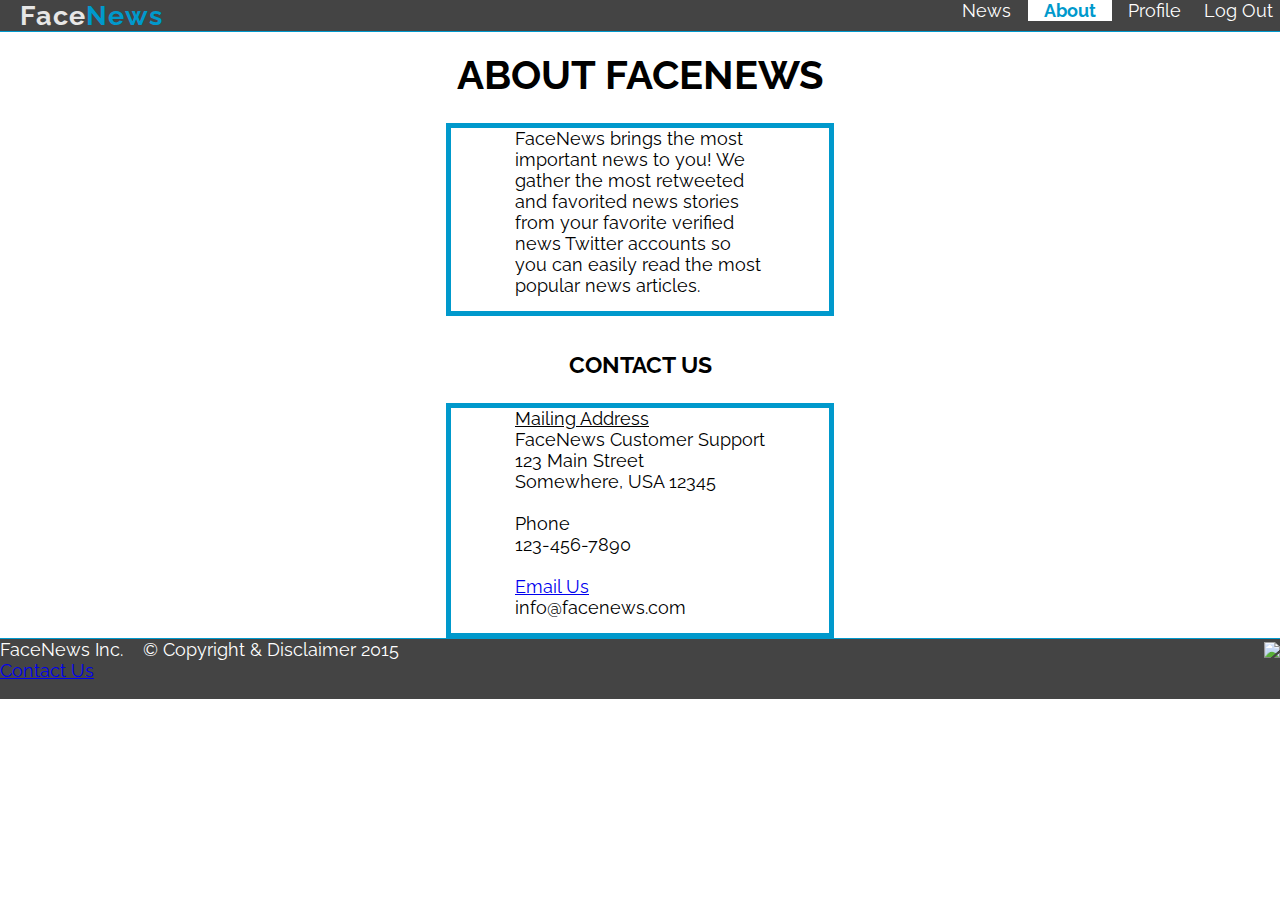
==== about.html @ f053f7be "updated stylinc of about page" ====
<!DOCTYPE html>
<html>
	<head>
		  <meta charset="utf-8">
			<meta name="viewport" content="width=device-width, initial-scale=1">

			<title>FaceNews | Discover the best news around you.</title>

			<!-- CSS  -->
			<link rel="stylesheet" type="text/css" href="css/style.css">
			<link rel="stylesheet" type="text/css" href="css/app.css">
			<!-- FONTS -->
			<link href='https://fonts.googleapis.com/css?family=Raleway:400,300,700' rel='stylesheet' type='text/css'>
			<!-- JAVASCRIPT (leave at the end) -->
			<script type="text/javascript" src="LoginValidations.js"></script>
			<script src="http://code.jquery.com/jquery-1.11.0.min.js" type="text/javascript" charset="utf-8"></script>
			<script type="text/javascript" src="js/navbar.js"></script>
	</head>
	<body>

		<div id="nav_bar_app">
				<div id="nav_logo">
						<a id="logo" class="link" href="#"> Face<span class="logo_color">News</span> </a>
				</div>
				<button id="mainmenu" type="button" class="menu">
					<span class="icon-bar"></span>
					<span class="icon-bar"></span>
					<span class="icon-bar"></span>
				</button>
				<div id="submenu">
							<ul>
								<li><a href="app.html">News</a></li>
								<li class="selected"><a href="about.html">About</a></li>
								<li><a href="profile.html">Profile</a></li>
								<li><a class="link" href="index.html"> Log Out</a></li>
							</ul>
				</div>
				<div id="menu_desktop">
					<ul>
						<li><a href="app.html">News</a></li>
						<li class="selected"><a href="about.html">About</a></li>
						<li><a href="profile.html">Profile</a></li>
						<li><a class="link" href="index.html"> Log Out</a></li>
					</ul>
				</div>
		</div>


				<div id="landing_content"> <!-- landing_content -->
					<div id="about">
									<h1>About FaceNews</h1>
									<p> FaceNews brings the most important news to you! We gather
										the most retweeted and favorited news stories from your
										favorite verified news Twitter accounts so you can easily
										read the most popular news articles.
									</p>
									<h2> Contact Us</h2>
									<p> <u>Mailing Address</u> <br>
									FaceNews Customer Support<br>
									123 Main Street<br>
									Somewhere, USA 12345<br>
									<br>
									Phone<br>
									123-456-7890<br>
									<br>
									<a href="mailto:info@facenews.com">Email Us</a><br>
									info@facenews.com <br>
								</p>
								</div>

							</div><!-- end landing_content -->


					</div>

</div>
				<footer>
					<script src="http://code.jquery.com/jquery-1.11.0.min.js" type="text/javascript" charset="utf-8"></script>
					<script src="js/LoginValidations.js" type="text/javascript" charset="utf-8"></script>
					<script type="text/javascript" src="js/NavBarApp.js"></script>
					<p> FaceNews Inc. &nbsp; &nbsp;© Copyright & Disclaimer 2015</p>
					<p><a href="mailto:info@facenews.com">Contact Us</a> </p>
					<div class="footer_img" ><img src="images/logo.png"></div>

				</footer>

								<script type="text/javascript">

								$(document).ready(function() {
								     $("#submenu").hide();
								  });

								  $("#mainmenu").click(function() {
								      if($("#submenu").is(":hidden")){
								          $("#submenu").show("slow");
								          $(".Menu").text("Close Menu");
								          $(".Menu").removeClass( "Menu" ).addClass( "CloseMenu" );
								      }
								      else{
								          $("#submenu").hide();
								          $(".CloseMenu").text("Menu");
								          $(".CloseMenu").removeClass( "CloseMenu" ).addClass( "Menu" );
								      }
								  });

								</script>

								<!-- js scripts... -->
				    <script type="text/javascript" src="https://code.jquery.com/jquery-2.1.4.min.js"></script>
				    <script type="text/javascript" src="js/navbar.js"></script>


</body>
</html>
---- css/style.css ----
* {
	margin: 0;
}
html {
	height: 100%;
}
body{
  font-size: 18px;
	margin: 0 !important;
	padding: 0 !important;
  font-family: 'Raleway', 'Helvetica Neue', Arial, sans-serif;
  height: 100%;
}

h1, h2, h3, h4, h5, p {
  margin: 0 !important;
  padding: 0 !important;
}
.link{
		text-decoration: none;
}

/************ Navigation Bar ***************/

#nav_bar{
	height: 40px;
	line-height: 38px;
	background-color: rgba(255, 255, 255, 0);
}

#logo_holder{
	display: inline-block;
	margin-top: 10px;
}

#sing_in_div{
	display: inline-block;
	float: right;
	margin-right: 30px;
	margin-top: 10px;
	background-color: rgba(255, 255, 255, 0.1);
	color: white;
	padding: 0px 15px;
	line-height: 38px;
	border: 1px solid #fff;
	font-size: 0.8em;
	border-radius: 15px;
	color: white;
}



#sing_in_div:hover{
	background-color: #fff;
	color: #000;
	border: 1px solid #E6E6E6;
}

#logo{

	color: #E6E6E6;
	font-size: 1.5em;
	margin-left: 20px;
	font-weight: 700;
	letter-spacing: 1px;
}

.logo_color{
	color: #09C;
}

/*********** Landing Page content **************/

#landing_page{
	width: 100vw;
  background: linear-gradient(rgba(0, 0, 0, 0.5), rgba(0, 0, 0, 0.5)), url(../images/bg1.jpeg);
  background-position: center center;
  background-repeat: none;
  -webkit-background-size: cover;
  -moz-background-size: cover;
  background-size: cover;
  -o-background-size: cover;
  color: white;
}

#landing_page h1{
	text-transform: uppercase;
	font-weight: 700;
	font-size: 2em;
	text-align: center;
	padding: 10px 10% 25px 10% !important;
  margin-top: 25px!important;
}

#landing_page p {
	padding: 0px 5% 15px 5% !important;
	text-align: center;
}

.app_explanation {
  color: #09C;
  opacity: 0.8;
  border: 1px #09C solid;
  margin: 25px 10% 25px 10%;
}

.app_explanation h2{
text-transform: uppercase;
font-weight: 700;
font-size: 1.5em;
text-align: center;
padding: 10px 10% 25px 10% !important;
}

.app_explanation p {
  color: black;
	padding: 0px 5% 15px 5% !important;
	text-align: center;
}

.landing_img{
  margin: 25px 10% 25px 10%;
  text-align: center;
}

.landing_img img{
  width: 100%;
}
/*********** Landing Page for Sing Up **************/

#sign_up_page{
	width: 100vw;
  background: linear-gradient(rgba(0, 0, 0, 0.5), rgba(0, 0, 0, 0.5)), url(../images/bg2.jpeg);
  background-position: center center;
  background-repeat: none;
  -webkit-background-size: cover;
  -moz-background-size: cover;
  background-size: cover;
  -o-background-size: cover;
  color: white;
}

#landing_content h1{
	text-transform: uppercase;
	font-weight: 700;
	font-size: 1.7em;
	text-align: center;
	padding: 10px 10% 25px 10% !important;
  margin-top: 25px!important;
}

#landing_content p {
	padding: 0px 5% 15px 5% !important;
	text-align: center;
}
#landing_content h2{
	text-transform: uppercase;
	font-weight: 700;
	font-size: 1.3em;
	text-align: center;
	padding: 10px 10% 25px 10% !important;
  margin-top: 25px!important;
}

#landing_content p {
	padding: 0px % 15px 5% !important;
	text-align: left;
}
#about{
	text-align: center;
}
#about p{
	padding: 0px 5% 15px 5% ;
	border: 5px solid #09c;
	display: inline-block;
	width: 250px;




}

/**************************validation*******************/

label {
  display: block;
  font-size: 1em;
  margin: 0 0 .5em;
  position:realtive;
  right:20%;
}

.span_style {
  border-radius: 5px;
  display: block;
  font-size: 1.0em;
  text-align: center;
  position: relative;
  left: 30%;
  top: 0px;
  width: 400px;
  padding: 7px 10px;
  color: red;
}

.span_style:after {
  right: 100%;
  top: 50%;
  border: solid transparent;
  content: " ";
  height: 0;
  width: 0;
  position: absolute;
  border-color: rgba(136, 183, 213, 0);
  border-right-color: #2F558E;
  border-width: 8px;
  margin-top: -8px;
}





/********** Sign In and Sign Up Form *************/

#sign_in_form{
	text-align: center;
	margin-right: 10%;
	margin-left: 10%;
	width: 80%;

}

.text_input{
	margin: 0px;
	height: 30px;
	font-size: 0.667em;
	border: 1px solid #E6E6E6;
	width: 80%;

}

.sign_in_button{
	width: 100%;
	margin: 15px 0 15px 1px;
	height: 50px;
	border-radius: 0px;
	background-color: #09C;
	color: #FFF;
	border: medium none;
	font-size: 0.667em;
}


/***************** APP STYLE ******************/

/*   Nav Bar   */
#nav_bar_app{
  background-color: rgb(68, 68, 68);
  height: 50px;
  border-bottom: 1px solid #09C;
}


ul {
	display: inline-block;
	list-style: none;
}

ul li {
	display: inline-block;
	width: 84px;
	text-align: center;
  float: left;
}


ul li a {
	color: #fff;
	width: 100%;
	text-decoration: none;
}

ul li a:hover {
  color: #09C;

}

ul li.selected {
  background: white;
}
ul li.selected a {
  font-weight: bold;
  color: #09C;
}
ul li.selected:hover {
  background: #09C;
}
ul li.selected a:hover {
  color:white;
}




/*  Footer  */
footer{
  background-color: rgb(68, 68, 68);
  height: 60px;
  border-top: 1px solid #09C;
  color:white;

}

.footer_img{
  float: right;
  margin-top: -40px;

}

.hidden{
  display: none;
}

.hidden_article{
  display: none;
}

/************ MEDIA QUERIES ******************/


/* Smartphones (landscape) ----------- */
@media only screen and (min-width : 321px) {

}


/* Tablets (portrait and landscape) ----------- */
@media only screen and (min-width : 768px) {

  #landing_page h1{
  	font-size: 2.2em;
  	padding: 10px 10% 25px 10% !important;
    margin-top: 100px!important;
  }

  .text_input{
  	width: 50%;
  }

  .sign_in_button{
  	width: 50%;
  }

  #explanation_container{
    text-align: center;
  }

  .app_explanation{
    display: inline-block;
    width: 300px;
    margin: 25px 5%;
    vertical-align: top;
  }


  .landing_img{
    display: inline-block;
    width: 300px;
    margin: 25px 5%;
    vertical-align: top;
  }
  .hidden_new{
    display: none !important;
  }

  .hidden_article {
    display: inline-block;
    width: 300px;
    margin: 25px 5%;
    vertical-align: top;
    color: #09C;
    opacity: 0.8;
    border: 1px #09C solid;
  }


  .hidden_article h2{
  text-transform: uppercase;
  font-weight: 700;
  font-size: 1.5em;
  text-align: center;
  padding: 10px 10% 25px 10% !important;
  }

  .hidden_article p {
    color: black;
  	padding: 0px 5% 15px 5% !important;
  	text-align: center;
  }


}

/* Desktops and laptops ----------- */
@media only screen  and (min-width : 980px) {

  #landing_content h1{
  	font-size: 2.2em;
    margin-top: 10px!important;

  }

  #content{
    max-width: 100%;
    margin-top: 10px !important;
    overflow: hidden;
  }


  #container{
    display: inline-block;
    width: 75%;
    vertical-align: top;
  }


  .phone_div {
      display: inline-block;
    }

  .phone_div img{
    width: 200px;
    height: 400px;
  }

}

/* Large screens ----------- */
@media only screen  and (min-width : 1824px) {
/* Styles */
}
---- css/app.css ----
/********   News Section   **********/


.news{
  height: 200px;
  border: 1px solid red;
  width: 80%;
  margin: 25px 0 25px 10%;
  background: linear-gradient(rgba(0, 0, 0, 0.5), rgba(0, 0, 0, 0.5)), url(../images/bg2.jpeg);
  background-position: center center;
  background-repeat: none;
  -webkit-background-size: cover;
  -moz-background-size: cover;
  background-size: cover;
  -o-background-size: cover;
}

.time_holder{
  margin-left: 20px;
  margin-top: 10px;
}

.time_icon{
  width: 15px;
  display: inline-block;
}
.time{
  color: white;
  display: block;
  font-size: 0.6em;
  margin-top: -19px !important;
  margin-left: 20px !important;
}

.title_container{
    max-height: 130px;
    overflow: hidden;
}

.news_title{
  font-size: 0.65em;
  color: white;
  line-height: 0px;
}

.news_title:hover{
  color: #09C;
}

.source{
  margin-top: 2%;
}
.source_img_container{
  display: inline-block;
}

.news_source_img{
  width: 30px;
  border-radius: 50%;
}

.info_source{
  color: white;
  font-size: 0.75em;
  display: inline-block;
}
.likes{
  float: right;
  color: #FFF;
  opacity: 0.3;
}

/***Nav bar***/

#nav_bar_app{
    width: 100%;
    height: auto;
}
#nav_logo{
  display: inline-block;
}

.icon-bar {
  display: block;
  width: 22px;
  height: 2px;
  border-radius: 1px;
  margin-top: 4px;
  background-color: #888;
}

#mainmenu{
  float: right;
}

#menu_desktop{
  display: none;
}


/************ MEDIA QUERIES ******************/




/* Smartphones (landscape) ----------- */
@media only screen and (min-width : 321px) {

}


/* Tablets (portrait and landscape) ----------- */
@media only screen and (min-width : 768px) {

  .news{
      width: 35%;
      display: inline-block;
  }

  #menu_desktop{
    display: inline-block;
    float: right;
  }
  #mainmenu{
    display: none;
  }

}

/* Desktops and laptops ----------- */
@media only screen  and (min-width : 980px) {
  .news{
      width: 30%;
      margin-left: 2%;
      display: inline-block;
  }

}

/* Large screens ----------- */
@media only screen  and (min-width : 1824px) {

  .news{
      max-width: 500px;
      display: inline-block;
  }
}
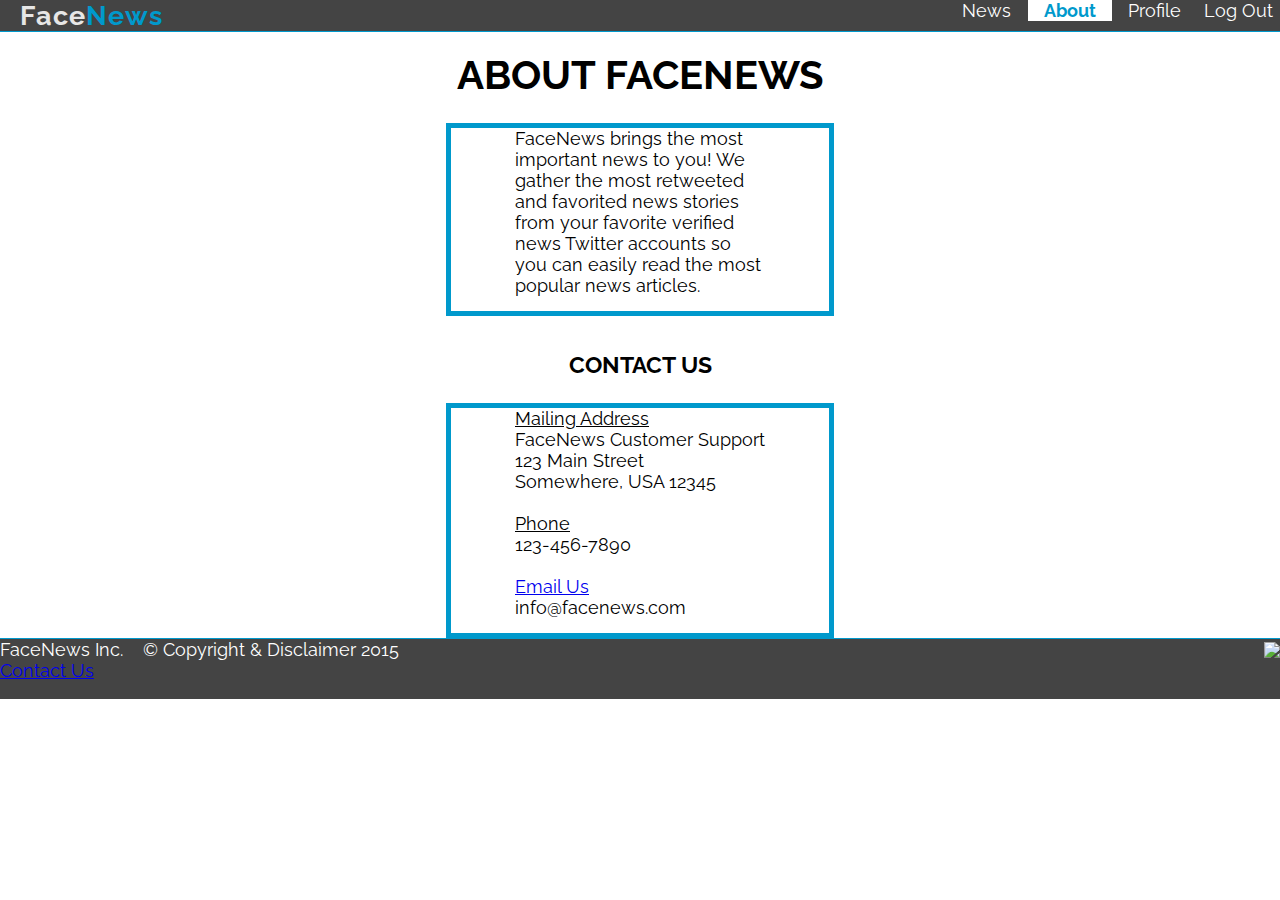
==== commit b1c36503: "minor style update" ====
--- a/about.html
+++ b/about.html
@@ -60,7 +60,7 @@
 									123 Main Street<br>
 									Somewhere, USA 12345<br>
 									<br>
-									Phone<br>
+									<u>Phone</u><br>
 									123-456-7890<br>
 									<br>
 									<a href="mailto:info@facenews.com">Email Us</a><br>
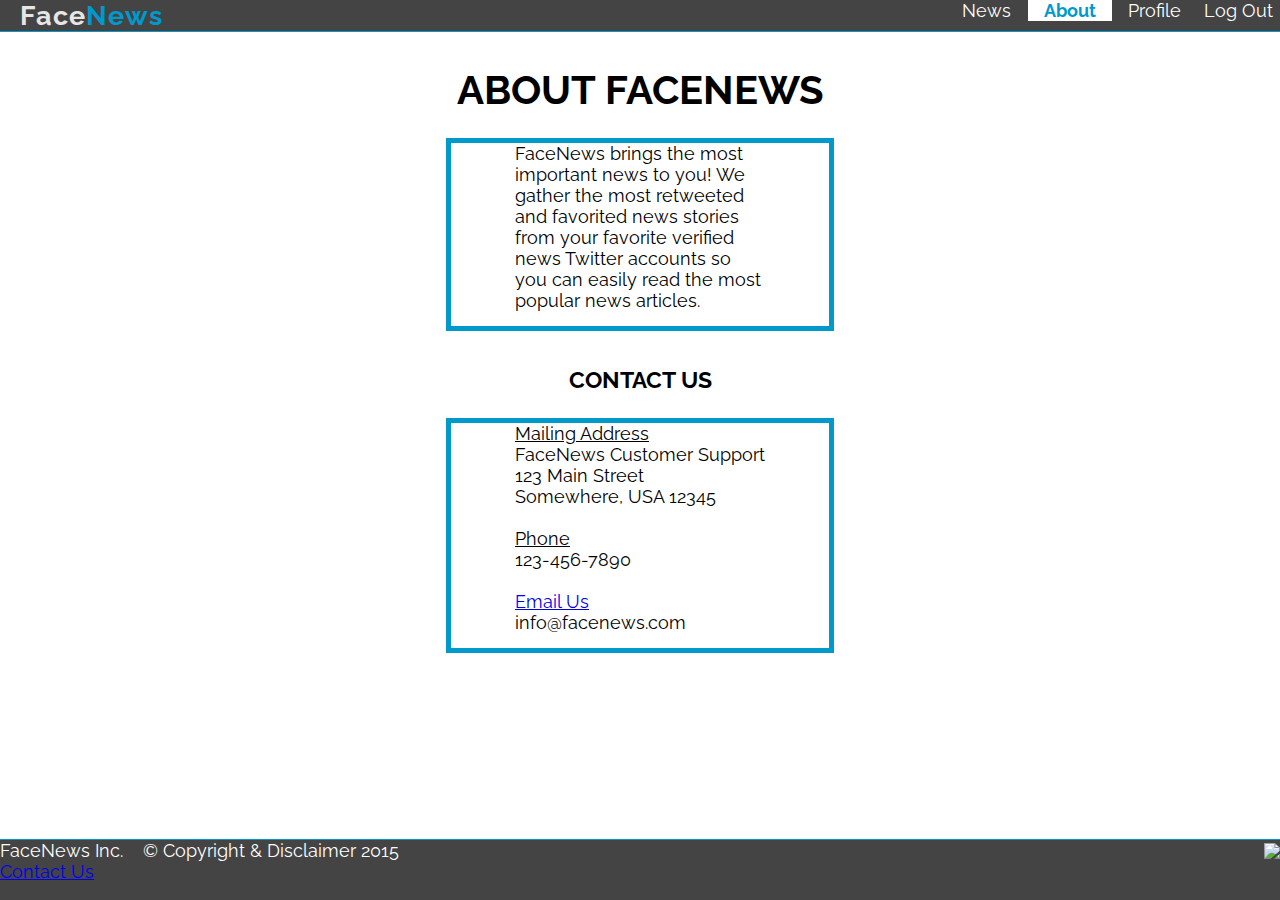
==== commit a6485697: "Fix footer to bottom" ====
--- a/about.html
+++ b/about.html
@@ -18,72 +18,71 @@
 	</head>
 	<body>
 
-		<div id="nav_bar_app">
-				<div id="nav_logo">
-						<a id="logo" class="link" href="#"> Face<span class="logo_color">News</span> </a>
-				</div>
-				<button id="mainmenu" type="button" class="menu">
-					<span class="icon-bar"></span>
-					<span class="icon-bar"></span>
-					<span class="icon-bar"></span>
-				</button>
-				<div id="submenu">
+<div id="wrapper">
+	<div id="inside-wrapper">
+				<div id="nav_bar_app">
+						<div id="nav_logo">
+								<a id="logo" class="link" href="#"> Face<span class="logo_color">News</span> </a>
+						</div>
+						<button id="mainmenu" type="button" class="menu">
+							<span class="icon-bar"></span>
+							<span class="icon-bar"></span>
+							<span class="icon-bar"></span>
+						</button>
+						<div id="submenu">
+									<ul>
+										<li><a href="app.html">News</a></li>
+										<li class="selected"><a href="about.html">About</a></li>
+										<li><a href="profile.html">Profile</a></li>
+										<li><a class="link" href="index.html"> Log Out</a></li>
+									</ul>
+						</div>
+						<div id="menu_desktop">
 							<ul>
 								<li><a href="app.html">News</a></li>
 								<li class="selected"><a href="about.html">About</a></li>
 								<li><a href="profile.html">Profile</a></li>
 								<li><a class="link" href="index.html"> Log Out</a></li>
 							</ul>
+						</div>
 				</div>
-				<div id="menu_desktop">
-					<ul>
-						<li><a href="app.html">News</a></li>
-						<li class="selected"><a href="about.html">About</a></li>
-						<li><a href="profile.html">Profile</a></li>
-						<li><a class="link" href="index.html"> Log Out</a></li>
-					</ul>
-				</div>
-		</div>
 
 
-				<div id="landing_content"> <!-- landing_content -->
-					<div id="about">
-									<h1>About FaceNews</h1>
-									<p> FaceNews brings the most important news to you! We gather
-										the most retweeted and favorited news stories from your
-										favorite verified news Twitter accounts so you can easily
-										read the most popular news articles.
-									</p>
-									<h2> Contact Us</h2>
-									<p> <u>Mailing Address</u> <br>
-									FaceNews Customer Support<br>
-									123 Main Street<br>
-									Somewhere, USA 12345<br>
-									<br>
-									<u>Phone</u><br>
-									123-456-7890<br>
-									<br>
-									<a href="mailto:info@facenews.com">Email Us</a><br>
-									info@facenews.com <br>
-								</p>
-								</div>
+						<div id="landing_content"> <!-- landing_content -->
+							<div id="about">
+											<h1>About FaceNews</h1>
+											<p> FaceNews brings the most important news to you! We gather
+												the most retweeted and favorited news stories from your
+												favorite verified news Twitter accounts so you can easily
+												read the most popular news articles.
+											</p>
+											<h2> Contact Us</h2>
+											<p> <u>Mailing Address</u> <br>
+											FaceNews Customer Support<br>
+											123 Main Street<br>
+											Somewhere, USA 12345<br>
+											<br>
+											<u>Phone</u><br>
+											123-456-7890<br>
+											<br>
+											<a href="mailto:info@facenews.com">Email Us</a><br>
+											info@facenews.com <br>
+										</p>
+										</div>
 
-							</div><!-- end landing_content -->
+									</div><!-- end landing_content -->
 
+						<footer>
+							<script src="http://code.jquery.com/jquery-1.11.0.min.js" type="text/javascript" charset="utf-8"></script>
+							<script src="js/LoginValidations.js" type="text/javascript" charset="utf-8"></script>
+							<script type="text/javascript" src="js/NavBarApp.js"></script>
+							<p> FaceNews Inc. &nbsp; &nbsp;© Copyright & Disclaimer 2015</p>
+							<p><a href="mailto:info@facenews.com">Contact Us</a> </p>
+							<div class="footer_img" ><img src="images/logo.png"></div>
 
-					</div>
-
+						</footer>
+			</div>
 </div>
-				<footer>
-					<script src="http://code.jquery.com/jquery-1.11.0.min.js" type="text/javascript" charset="utf-8"></script>
-					<script src="js/LoginValidations.js" type="text/javascript" charset="utf-8"></script>
-					<script type="text/javascript" src="js/NavBarApp.js"></script>
-					<p> FaceNews Inc. &nbsp; &nbsp;© Copyright & Disclaimer 2015</p>
-					<p><a href="mailto:info@facenews.com">Contact Us</a> </p>
-					<div class="footer_img" ><img src="images/logo.png"></div>
-
-				</footer>
-
 								<script type="text/javascript">
 
 								$(document).ready(function() {
--- a/css/style.css
+++ b/css/style.css
@@ -1,5 +1,5 @@
 * {
-	margin: 0;
+	margin:0;
 }
 html {
 	height: 100%;
@@ -18,6 +18,14 @@
 }
 .link{
 		text-decoration: none;
+}
+
+#wrapper{
+	min-height:100%;
+	position:relative;
+}
+#inside-wrapper{
+	padding-bottom:60px;
 }
 
 /************ Navigation Bar ***************/
@@ -138,6 +146,7 @@
   background-size: cover;
   -o-background-size: cover;
   color: white;
+	padding-bottom:60px;
 }
 
 #landing_content h1{
@@ -168,6 +177,8 @@
 }
 #about{
 	text-align: center;
+	margin-top: 25px;
+	margin-bottom: 25px;
 }
 #about p{
 	padding: 0px 5% 15px 5% ;
@@ -309,6 +320,10 @@
   height: 60px;
   border-top: 1px solid #09C;
   color:white;
+	position:absolute;
+	bottom:0px;
+	left:0;
+	width: 100%;
 
 }
 
--- a/css/app.css
+++ b/css/app.css
@@ -98,6 +98,25 @@
 #menu_desktop{
   display: none;
 }
+#test{
+  width: 90%;
+}
+
+#test li{
+  display: block;
+  width: 100%;
+}
+#submenu{
+  /*display: inline-block;*/
+  /*display: block;*/
+  margin-top: 30px;
+  width: 100%;
+  margin-right: -42px;
+  position: relative;
+  /*float: right;*/
+
+}
+
 
 
 /************ MEDIA QUERIES ******************/
@@ -127,6 +146,9 @@
     display: none;
   }
 
+
+
+
 }
 
 /* Desktops and laptops ----------- */
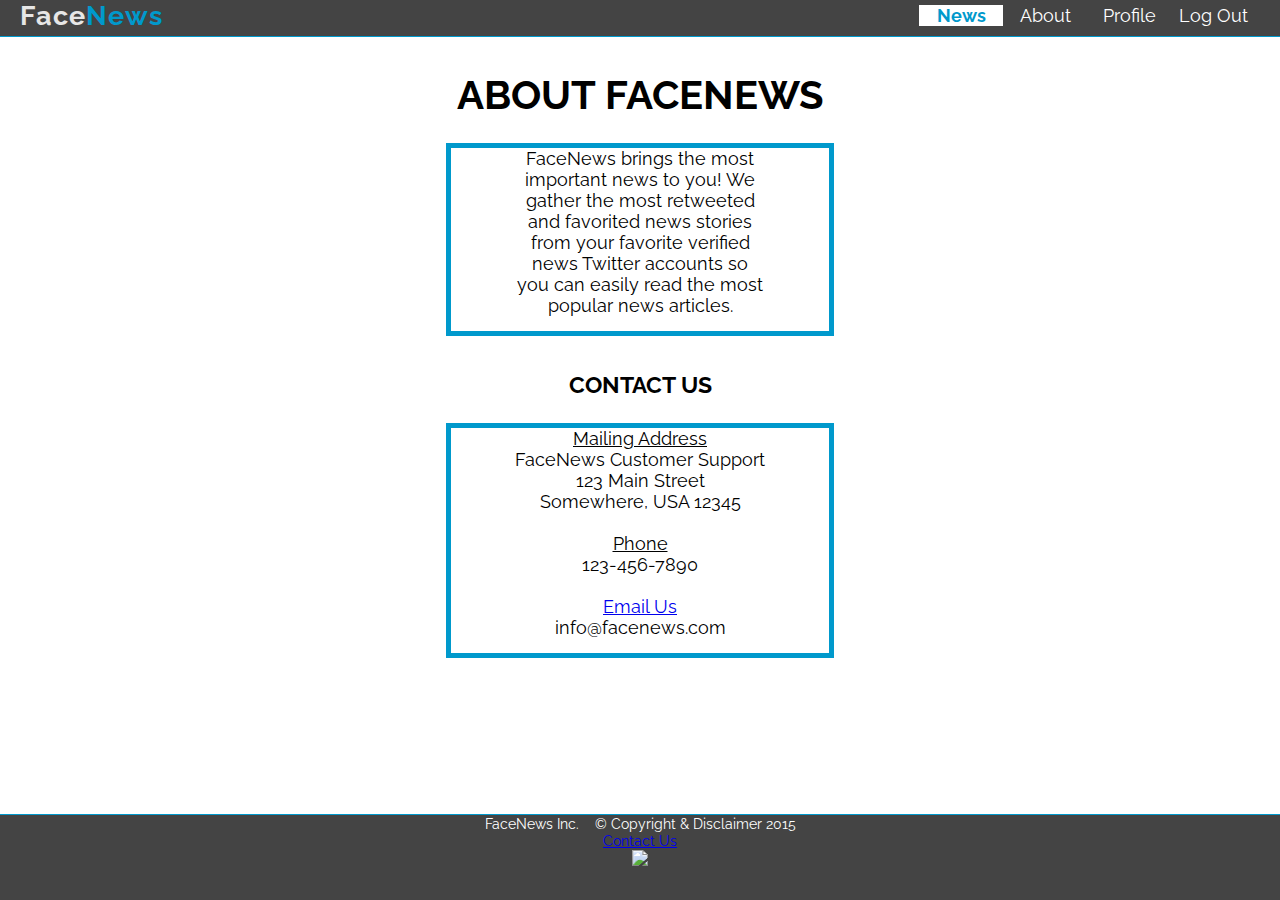
==== commit 5575c6ff: "Fix nav bar in all pages" ====
--- a/about.html
+++ b/about.html
@@ -24,23 +24,23 @@
 						<div id="nav_logo">
 								<a id="logo" class="link" href="#"> Face<span class="logo_color">News</span> </a>
 						</div>
-						<button id="mainmenu" type="button" class="menu">
+						<button id="mainmenu"  class="menu" >
 							<span class="icon-bar"></span>
 							<span class="icon-bar"></span>
-							<span class="icon-bar"></span>
+							<span class="icon-bar icon-bar-last"></span>
 						</button>
 						<div id="submenu">
-									<ul>
-										<li><a href="app.html">News</a></li>
-										<li class="selected"><a href="about.html">About</a></li>
+									<ul id="test">
+										<li class="selected"><a href="app.html">News</a></li>
+										<li><a href="about.html">About</a></li>
 										<li><a href="profile.html">Profile</a></li>
 										<li><a class="link" href="index.html"> Log Out</a></li>
 									</ul>
 						</div>
 						<div id="menu_desktop">
 							<ul>
-								<li><a href="app.html">News</a></li>
-								<li class="selected"><a href="about.html">About</a></li>
+								<li class="selected"><a href="app.html">News</a></li>
+								<li><a href="about.html">About</a></li>
 								<li><a href="profile.html">Profile</a></li>
 								<li><a class="link" href="index.html"> Log Out</a></li>
 							</ul>
@@ -83,30 +83,13 @@
 						</footer>
 			</div>
 </div>
-								<script type="text/javascript">
 
-								$(document).ready(function() {
-								     $("#submenu").hide();
-								  });
+<script src="http://code.jquery.com/jquery-1.11.0.min.js" type="text/javascript" charset="utf-8"></script>
+ <script src="https://code.jquery.com/jquery-2.1.4.min.js" type="text/javascript" ></script>
+<script src="js/LoginValidations.js" type="text/javascript" charset="utf-8"></script>
+<script src="js/navbar.js" type="text/javascript" ></script>
 
-								  $("#mainmenu").click(function() {
-								      if($("#submenu").is(":hidden")){
-								          $("#submenu").show("slow");
-								          $(".Menu").text("Close Menu");
-								          $(".Menu").removeClass( "Menu" ).addClass( "CloseMenu" );
-								      }
-								      else{
-								          $("#submenu").hide();
-								          $(".CloseMenu").text("Menu");
-								          $(".CloseMenu").removeClass( "CloseMenu" ).addClass( "Menu" );
-								      }
-								  });
 
-								</script>
-
-								<!-- js scripts... -->
-				    <script type="text/javascript" src="https://code.jquery.com/jquery-2.1.4.min.js"></script>
-				    <script type="text/javascript" src="js/navbar.js"></script>
 
 
 </body>
--- a/css/style.css
+++ b/css/style.css
@@ -8,7 +8,7 @@
   font-size: 18px;
 	margin: 0 !important;
 	padding: 0 !important;
-  font-family: 'Raleway', 'Helvetica Neue', Arial, sans-serif;
+  font-family: 'Raleway', 'Helvetica Neue', Arial, sans-serif !important;
   height: 100%;
 }
 
@@ -25,7 +25,7 @@
 	position:relative;
 }
 #inside-wrapper{
-	padding-bottom:60px;
+padding-bottom: 85px; 	/*This is fix footer to botton must be the same height*/
 }
 
 /************ Navigation Bar ***************/
@@ -146,7 +146,7 @@
   background-size: cover;
   -o-background-size: cover;
   color: white;
-	padding-bottom:60px;
+	height: 700px;
 }
 
 #landing_content h1{
@@ -171,10 +171,6 @@
   margin-top: 25px!important;
 }
 
-#landing_content p {
-	padding: 0px % 15px 5% !important;
-	text-align: left;
-}
 #about{
 	text-align: center;
 	margin-top: 25px;
@@ -252,7 +248,7 @@
 }
 
 .sign_in_button{
-	width: 100%;
+	width: 80%;
 	margin: 15px 0 15px 1px;
 	height: 50px;
 	border-radius: 0px;
@@ -263,76 +259,41 @@
 }
 
 
-/***************** APP STYLE ******************/
-
-/*   Nav Bar   */
-#nav_bar_app{
-  background-color: rgb(68, 68, 68);
-  height: 50px;
-  border-bottom: 1px solid #09C;
-}
-
-
-ul {
-	display: inline-block;
-	list-style: none;
-}
-
-ul li {
-	display: inline-block;
-	width: 84px;
-	text-align: center;
-  float: left;
-}
-
-
-ul li a {
-	color: #fff;
-	width: 100%;
-	text-decoration: none;
-}
-
-ul li a:hover {
-  color: #09C;
-
-}
-
-ul li.selected {
-  background: white;
-}
-ul li.selected a {
-  font-weight: bold;
-  color: #09C;
-}
-ul li.selected:hover {
-  background: #09C;
-}
-ul li.selected a:hover {
-  color:white;
-}
-
-
-
-
-/*  Footer  */
+
+
+/*************  Footer *************/
 footer{
   background-color: rgb(68, 68, 68);
-  height: 60px;
+  height: 85px;
   border-top: 1px solid #09C;
   color:white;
 	position:absolute;
 	bottom:0px;
 	left:0;
 	width: 100%;
-
-}
-
-.footer_img{
-  float: right;
-  margin-top: -40px;
-
-}
-
+	text-align: center;
+}
+footer p{
+	font-size: 0.6em;
+}
+
+
+.mailto {
+	color: white;
+	font-size: 1em;
+}
+
+.social_logos{
+  width: 35px;
+	background-color: white;
+	border-radius: 50%;
+	margin-top: 5px;
+}
+
+
+
+
+/*hidden articles*/
 .hidden{
   display: none;
 }
@@ -341,7 +302,7 @@
   display: none;
 }
 
-/************ MEDIA QUERIES ******************/
+/********************** MEDIA QUERIES ******************/
 
 
 /* Smartphones (landscape) ----------- */
@@ -392,7 +353,7 @@
   .hidden_article {
     display: inline-block;
     width: 300px;
-    margin: 25px 5%;
+    margin: 150px 5% 0 5%;
     vertical-align: top;
     color: #09C;
     opacity: 0.8;
@@ -414,7 +375,13 @@
   	text-align: center;
   }
 
-
+	footer p{
+		font-size: 0.8em;
+	}
+
+	#sign_up_page{
+		height: 100vh;
+	}
 }
 
 /* Desktops and laptops ----------- */
--- a/css/app.css
+++ b/css/app.css
@@ -1,82 +1,14 @@
 
-
-/********   News Section   **********/
-
-
-.news{
-  height: 200px;
-  border: 1px solid red;
-  width: 80%;
-  margin: 25px 0 25px 10%;
-  background: linear-gradient(rgba(0, 0, 0, 0.5), rgba(0, 0, 0, 0.5)), url(../images/bg2.jpeg);
-  background-position: center center;
-  background-repeat: none;
-  -webkit-background-size: cover;
-  -moz-background-size: cover;
-  background-size: cover;
-  -o-background-size: cover;
-}
-
-.time_holder{
-  margin-left: 20px;
-  margin-top: 10px;
-}
-
-.time_icon{
-  width: 15px;
-  display: inline-block;
-}
-.time{
-  color: white;
-  display: block;
-  font-size: 0.6em;
-  margin-top: -19px !important;
-  margin-left: 20px !important;
-}
-
-.title_container{
-    max-height: 130px;
-    overflow: hidden;
-}
-
-.news_title{
-  font-size: 0.65em;
-  color: white;
-  line-height: 0px;
-}
-
-.news_title:hover{
-  color: #09C;
-}
-
-.source{
-  margin-top: 2%;
-}
-.source_img_container{
-  display: inline-block;
-}
-
-.news_source_img{
-  width: 30px;
-  border-radius: 50%;
-}
-
-.info_source{
-  color: white;
-  font-size: 0.75em;
-  display: inline-block;
-}
-.likes{
-  float: right;
-  color: #FFF;
-  opacity: 0.3;
-}
-
-/***Nav bar***/
+/***************** APP STYLE ******************/
+
+/*   Nav Bar   */
 
 #nav_bar_app{
     width: 100%;
     height: auto;
+    padding-bottom: 5px;
+    background-color: rgb(68, 68, 68);
+    border-bottom: 1px solid #09C;
 }
 #nav_logo{
   display: inline-block;
@@ -90,13 +22,21 @@
   margin-top: 4px;
   background-color: #888;
 }
+.icon-bar-last{
+  margin-bottom: 2px;
+}
 
 #mainmenu{
   float: right;
+  margin-top: 5px;
+  margin-right: 10px;
+
 }
 
 #menu_desktop{
   display: none;
+  margin-top: 5px;
+  margin-right: 25px;
 }
 #test{
   width: 90%;
@@ -107,14 +47,123 @@
   width: 100%;
 }
 #submenu{
-  /*display: inline-block;*/
-  /*display: block;*/
   margin-top: 30px;
   width: 100%;
   margin-right: -42px;
   position: relative;
-  /*float: right;*/
-
+}
+
+
+
+
+ul {
+	display: inline-block;
+	list-style: none;
+}
+
+ul li {
+	display: inline-block;
+	width: 84px;
+	text-align: center;
+  float: left;
+}
+
+
+ul li a {
+	color: #fff;
+	width: 100%;
+	text-decoration: none;
+}
+
+ul li a:hover {
+  color: #09C;
+
+}
+
+ul li.selected {
+  background: white;
+}
+ul li.selected a {
+  font-weight: bold;
+  color: #09C;
+}
+ul li.selected:hover {
+  background: #09C;
+}
+ul li.selected a:hover {
+  color:white;
+}
+
+
+/********   News Section   **********/
+
+#app_content{
+  background-color: rgb(216, 216, 216);
+}
+
+.news{
+  height: 225px;
+  width: 80%;
+  margin: 25px 0 25px 10%;
+}
+
+.time_holder{
+  margin-left: 5px;
+  padding-top: 5px;
+}
+
+.time_icon{
+  width: 15px;
+  display: inline-block;
+}
+.time{
+  color: white;
+  display: block;
+  font-size: 0.6em;
+  margin-top: -19px !important;
+  margin-left: 20px !important;
+}
+
+.title_container{
+    height: 130px;
+    overflow: hidden;
+    margin-left: 10px;
+    font-size: 0.8em;
+    padding-top: 15px;
+    padding-bottom: 5px;
+}
+
+.news_title{
+  font-size: 0.65em;
+  color: white;
+  line-height: 0px;
+}
+
+.news_title:hover{
+  color: #09C;
+}
+
+.source{
+  margin-top: 5px;
+}
+.source_img_container{
+  display: inline-block;
+}
+
+.news_source_img{
+  width: 30px;
+  border-radius: 50%;
+}
+
+.info_source{
+  color: white;
+  font-size: 0.75em;
+  display: inline-block;
+}
+.likes{
+  float: right;
+  color: #FFF;
+  opacity: 0.3;
 }
 
 
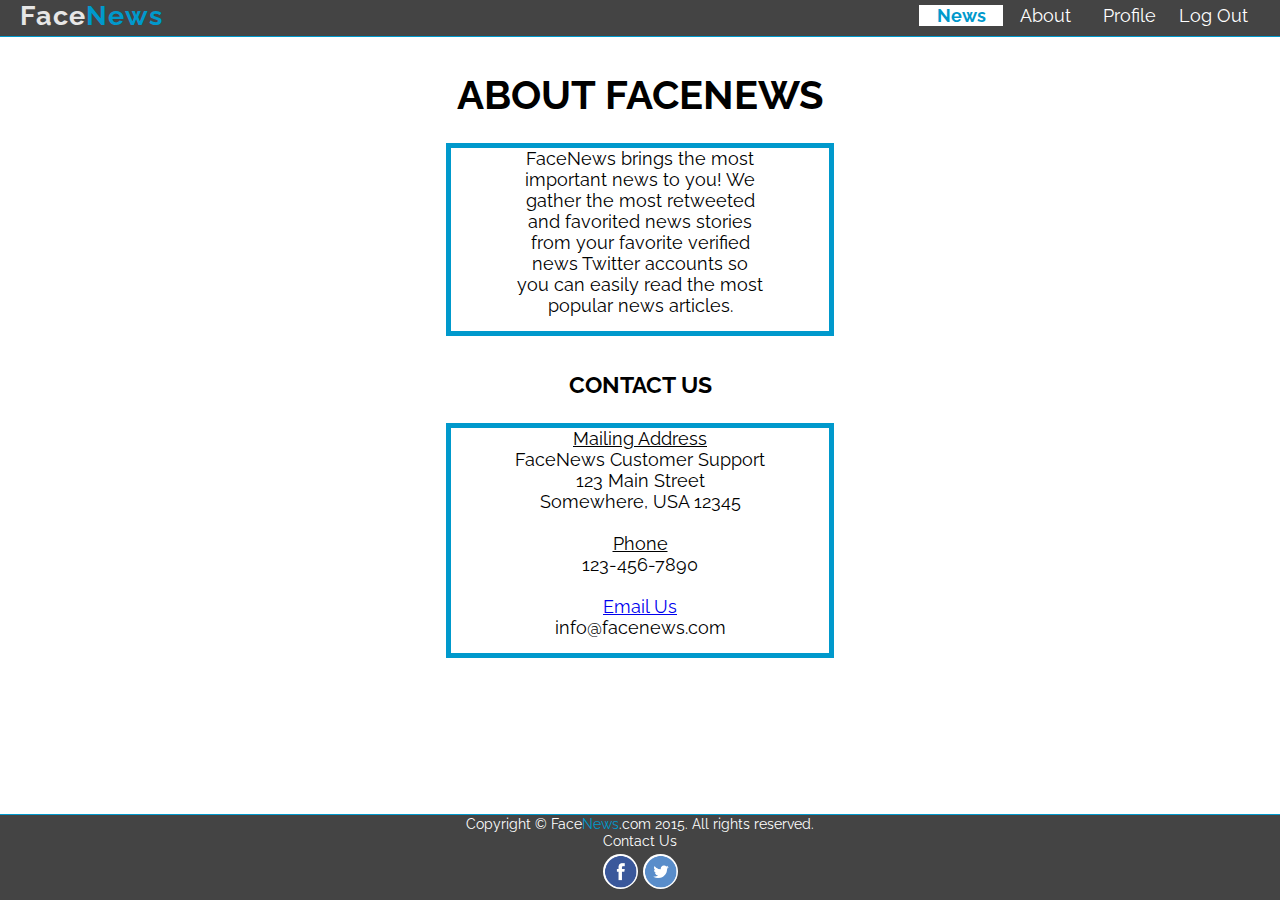
==== commit 112745d9: "Fix nav bar bugs" ====
--- a/about.html
+++ b/about.html
@@ -72,15 +72,12 @@
 
 									</div><!-- end landing_content -->
 
-						<footer>
-							<script src="http://code.jquery.com/jquery-1.11.0.min.js" type="text/javascript" charset="utf-8"></script>
-							<script src="js/LoginValidations.js" type="text/javascript" charset="utf-8"></script>
-							<script type="text/javascript" src="js/NavBarApp.js"></script>
-							<p> FaceNews Inc. &nbsp; &nbsp;© Copyright & Disclaimer 2015</p>
-							<p><a href="mailto:info@facenews.com">Contact Us</a> </p>
-							<div class="footer_img" ><img src="images/logo.png"></div>
-
-						</footer>
+									<footer>
+										<p class="rights"> Copyright © Face<span class="logo_color">News</span>.com 2015. All rights reserved. </p>
+										<p><a class="link mailto" href="mailto:info@facenews.com">Contact Us</a> </p>
+										<img class="social_logos" src="images/fb.png" >
+										<img class="social_logos" src="images/tw.png">
+									</footer>
 			</div>
 </div>
 
--- a/css/app.css
+++ b/css/app.css
@@ -97,14 +97,19 @@
 
 /********   News Section   **********/
 
-#app_content{
-  background-color: rgb(216, 216, 216);
-}
+
 
 .news{
   height: 225px;
   width: 80%;
   margin: 25px 0 25px 10%;
+  background: linear-gradient(rgba(0, 0, 0, 0.5), rgba(0, 0, 0, 0.5));
+  background-position: center center;
+  background-repeat: none;
+  -webkit-background-size: cover;
+  -moz-background-size: cover;
+  background-size: cover;
+  -o-background-size: cover;"
 }
 
 .time_holder{
@@ -194,6 +199,12 @@
   #mainmenu{
     display: none;
   }
+  .icon-bar{
+    display: none;
+  }
+  #submenu{
+    display: none;
+  }
 
 
 
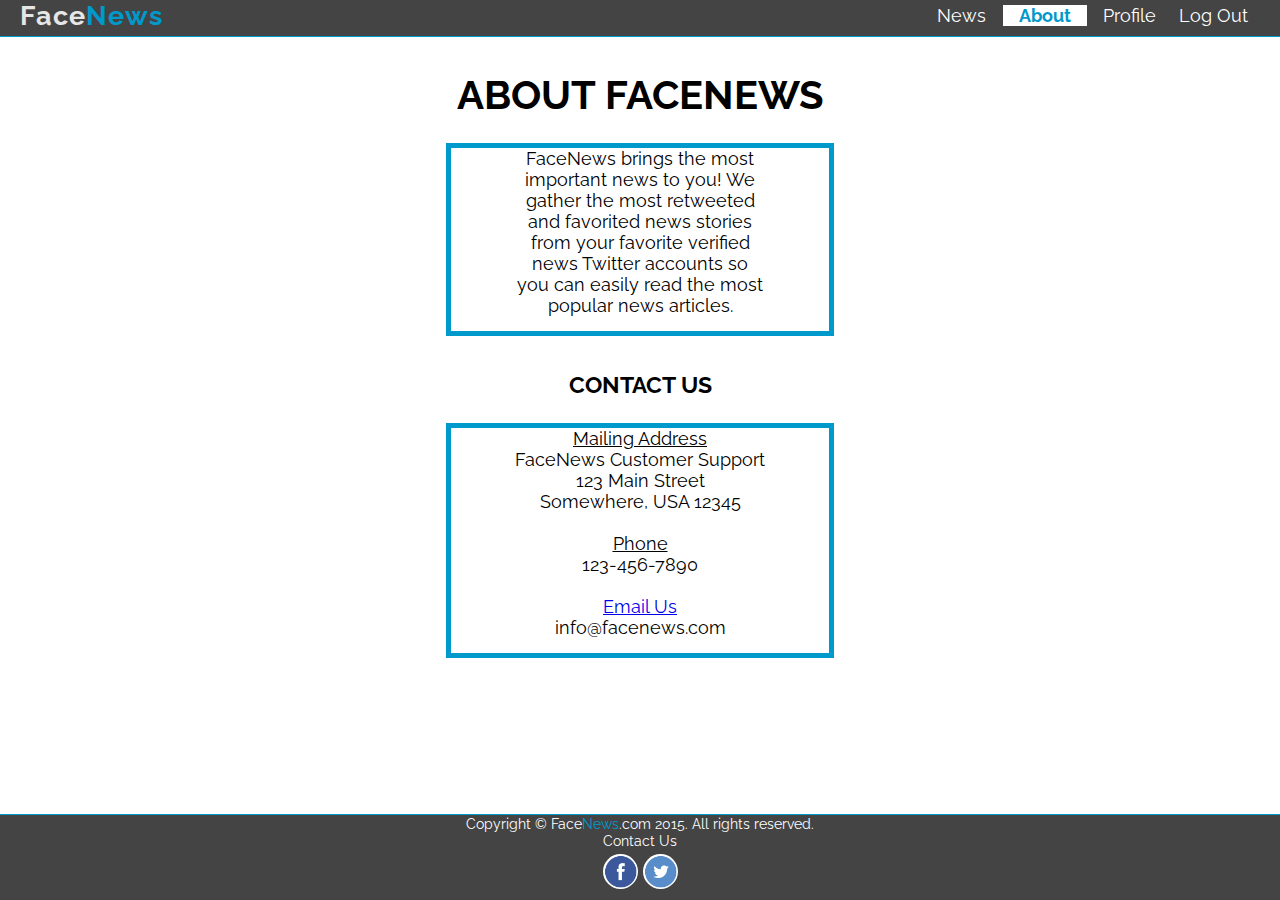
==== commit f407ab54: "updated menu selections" ====
--- a/about.html
+++ b/about.html
@@ -31,16 +31,16 @@
 						</button>
 						<div id="submenu">
 									<ul id="test">
-										<li class="selected"><a href="app.html">News</a></li>
-										<li><a href="about.html">About</a></li>
+										<li><a href="app.html">News</a></li>
+										<li class="selected"><a href="about.html">About</a></li>
 										<li><a href="profile.html">Profile</a></li>
 										<li><a class="link" href="index.html"> Log Out</a></li>
 									</ul>
 						</div>
 						<div id="menu_desktop">
 							<ul>
-								<li class="selected"><a href="app.html">News</a></li>
-								<li><a href="about.html">About</a></li>
+								<li><a href="app.html">News</a></li>
+								<li class="selected"><a href="about.html">About</a></li>
 								<li><a href="profile.html">Profile</a></li>
 								<li><a class="link" href="index.html"> Log Out</a></li>
 							</ul>
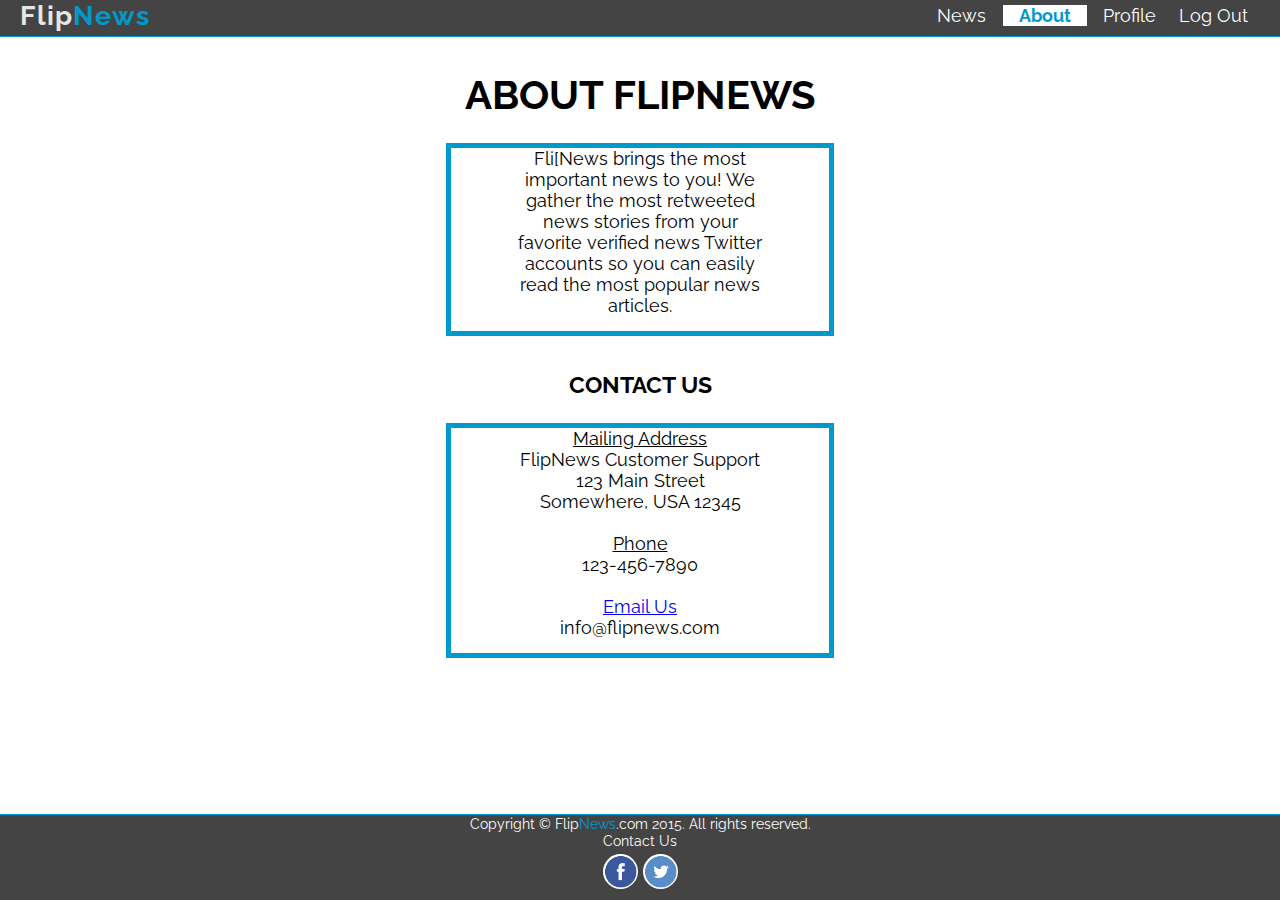
==== commit 6a6e04a7: "Change name to flipnews" ====
--- a/about.html
+++ b/about.html
@@ -4,7 +4,7 @@
 		  <meta charset="utf-8">
 			<meta name="viewport" content="width=device-width, initial-scale=1">
 
-			<title>FaceNews | Discover the best news around you.</title>
+			<title>FlipNews | Discover the best news around you.</title>
 
 			<!-- CSS  -->
 			<link rel="stylesheet" type="text/css" href="css/style.css">
@@ -22,7 +22,7 @@
 	<div id="inside-wrapper">
 				<div id="nav_bar_app">
 						<div id="nav_logo">
-								<a id="logo" class="link" href="#"> Face<span class="logo_color">News</span> </a>
+								<a id="logo" class="link" href="#"> Flip<span class="logo_color">News</span> </a>
 						</div>
 						<button id="mainmenu"  class="menu" >
 							<span class="icon-bar"></span>
@@ -50,15 +50,15 @@
 
 						<div id="landing_content"> <!-- landing_content -->
 							<div id="about">
-											<h1>About FaceNews</h1>
-											<p> FaceNews brings the most important news to you! We gather
-												the most retweeted and favorited news stories from your
+											<h1>About FlipNews</h1>
+											<p> Fli[News brings the most important news to you! We gather
+												the most retweeted news stories from your
 												favorite verified news Twitter accounts so you can easily
 												read the most popular news articles.
 											</p>
 											<h2> Contact Us</h2>
 											<p> <u>Mailing Address</u> <br>
-											FaceNews Customer Support<br>
+											FlipNews Customer Support<br>
 											123 Main Street<br>
 											Somewhere, USA 12345<br>
 											<br>
@@ -66,14 +66,14 @@
 											123-456-7890<br>
 											<br>
 											<a href="mailto:info@facenews.com">Email Us</a><br>
-											info@facenews.com <br>
+											info@flipnews.com <br>
 										</p>
 										</div>
 
 									</div><!-- end landing_content -->
 
 									<footer>
-										<p class="rights"> Copyright © Face<span class="logo_color">News</span>.com 2015. All rights reserved. </p>
+										<p class="rights"> Copyright © Flip<span class="logo_color">News</span>.com 2015. All rights reserved. </p>
 										<p><a class="link mailto" href="mailto:info@facenews.com">Contact Us</a> </p>
 										<img class="social_logos" src="images/fb.png" >
 										<img class="social_logos" src="images/tw.png">
--- a/css/style.css
+++ b/css/style.css
@@ -197,35 +197,21 @@
   right:20%;
 }
 
+
+
 .span_style {
-  border-radius: 5px;
-  display: block;
-  font-size: 1.0em;
+  border-radius: 5px;  
+  font-size: 0.8em;
   text-align: center;
   position: relative;
-  left: 30%;
-  top: 0px;
-  width: 400px;
+  top: 5px;
+  display: block;  
+  width: 200px;
   padding: 7px 10px;
   color: red;
-}
-
-.span_style:after {
-  right: 100%;
-  top: 50%;
-  border: solid transparent;
-  content: " ";
-  height: 0;
-  width: 0;
-  position: absolute;
-  border-color: rgba(136, 183, 213, 0);
-  border-right-color: #2F558E;
-  border-width: 8px;
-  margin-top: -8px;
-}
-
-
-
+  margin-left: auto;
+  margin-right:auto;
+}
 
 
 /********** Sign In and Sign Up Form *************/
@@ -314,6 +300,7 @@
 /* Tablets (portrait and landscape) ----------- */
 @media only screen and (min-width : 768px) {
 
+
   #landing_page h1{
   	font-size: 2.2em;
   	padding: 10px 10% 25px 10% !important;
@@ -387,6 +374,8 @@
 /* Desktops and laptops ----------- */
 @media only screen  and (min-width : 980px) {
 
+
+
   #landing_content h1{
   	font-size: 2.2em;
     margin-top: 10px!important;
@@ -418,7 +407,4 @@
 
 }
 
-/* Large screens ----------- */
-@media only screen  and (min-width : 1824px) {
-/* Styles */
-}
+
--- a/css/app.css
+++ b/css/app.css
@@ -112,6 +112,11 @@
   -o-background-size: cover;"
 }
 
+.news:hover{
+  border: 5px solid #09C;
+}
+
+
 .time_holder{
   margin-left: 5px;
   padding-top: 5px;
@@ -133,7 +138,6 @@
     height: 130px;
     overflow: hidden;
     margin-left: 10px;
-    font-size: 0.8em;
     padding-top: 15px;
     padding-bottom: 5px;
 }
@@ -141,7 +145,6 @@
 .news_title{
   font-size: 0.65em;
   color: white;
-  line-height: 0px;
 }
 
 .news_title:hover{
@@ -150,6 +153,7 @@
 
 .source{
   margin-top: 5px;
+  margin-left: 15px;
 }
 .source_img_container{
   display: inline-block;
@@ -168,8 +172,11 @@
 .likes{
   float: right;
   color: #FFF;
-  opacity: 0.3;
-}
+  opacity: 0.5;
+  margin-right: 10px;
+}
+
+
 
 
 
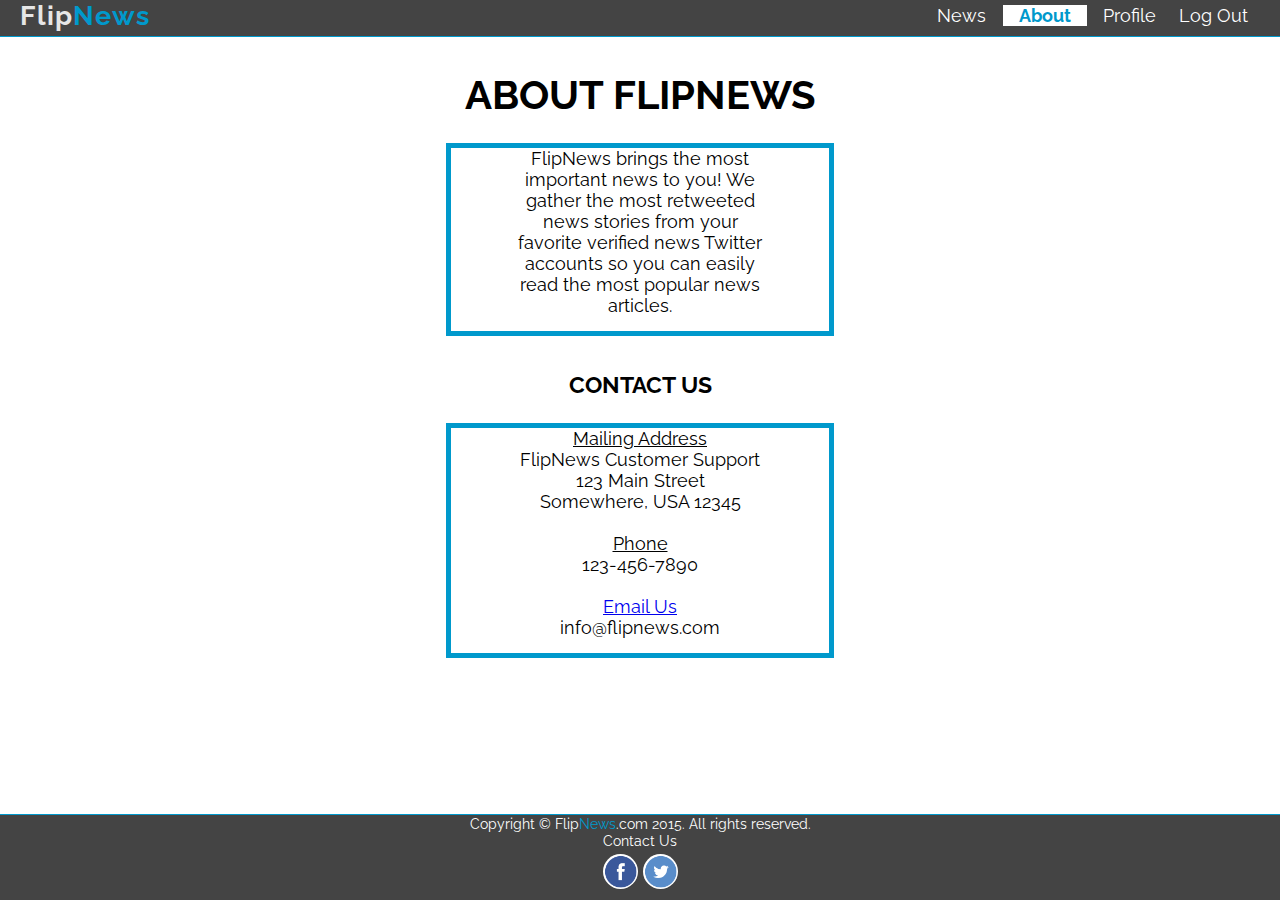
==== commit 5a9a5c95: "corrected email address and spelling errors" ====
--- a/about.html
+++ b/about.html
@@ -51,7 +51,7 @@
 						<div id="landing_content"> <!-- landing_content -->
 							<div id="about">
 											<h1>About FlipNews</h1>
-											<p> Fli[News brings the most important news to you! We gather
+											<p> FlipNews brings the most important news to you! We gather
 												the most retweeted news stories from your
 												favorite verified news Twitter accounts so you can easily
 												read the most popular news articles.
@@ -65,7 +65,7 @@
 											<u>Phone</u><br>
 											123-456-7890<br>
 											<br>
-											<a href="mailto:info@facenews.com">Email Us</a><br>
+											<a href="mailto:info@flipnews.com">Email Us</a><br>
 											info@flipnews.com <br>
 										</p>
 										</div>
@@ -74,7 +74,7 @@
 
 									<footer>
 										<p class="rights"> Copyright © Flip<span class="logo_color">News</span>.com 2015. All rights reserved. </p>
-										<p><a class="link mailto" href="mailto:info@facenews.com">Contact Us</a> </p>
+										<p><a class="link mailto" href="mailto:info@flipnews.com">Contact Us</a> </p>
 										<img class="social_logos" src="images/fb.png" >
 										<img class="social_logos" src="images/tw.png">
 									</footer>
